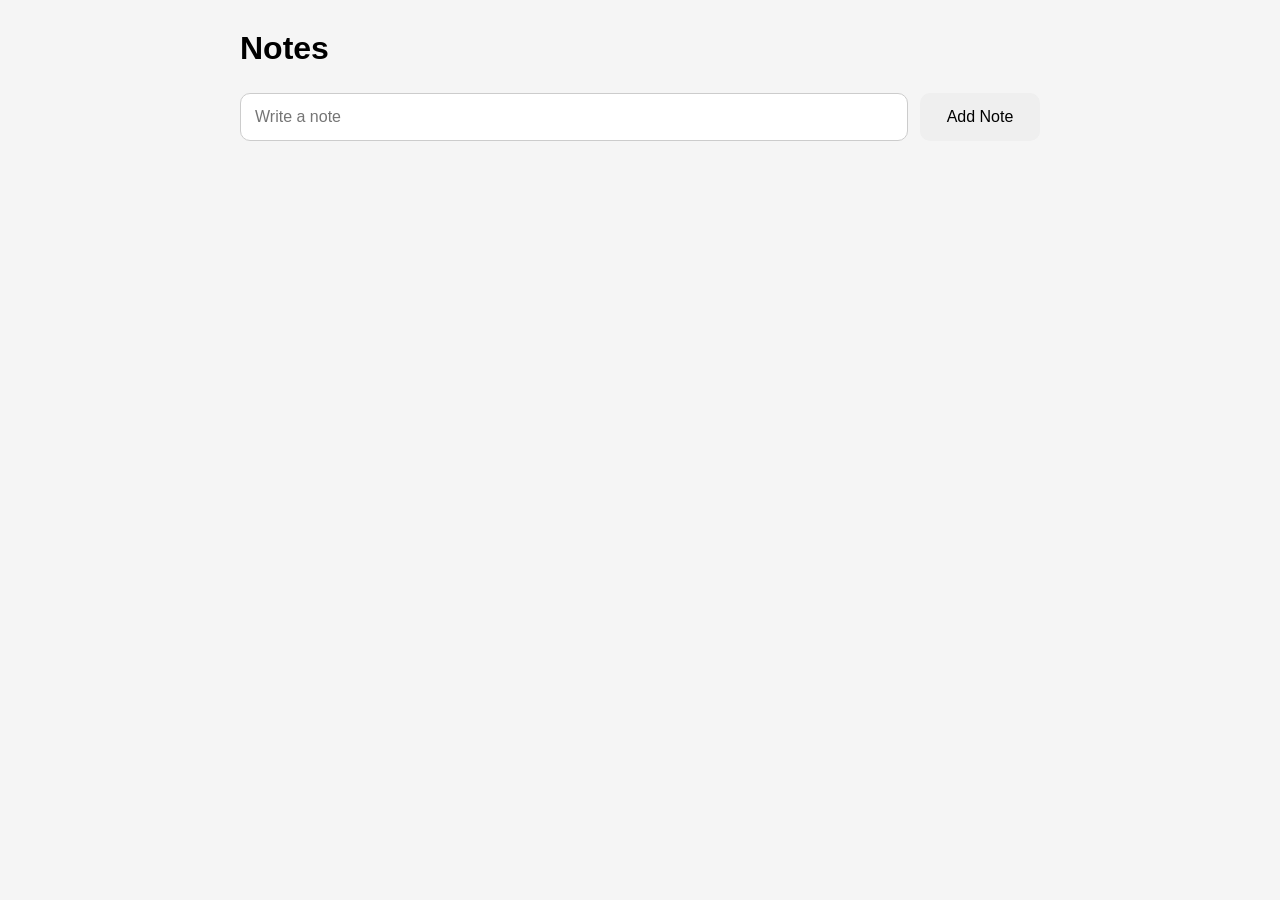
==== index.html @ d5390263 "Added delete button to front end" ====
<!Doctype html>
<html lang="en">
   <head>
      <meta charset="UTF-8">
      <meta name="viewport"
      content="width=device-width, 
      initial-scale=1.0">
      <script src="/app.js" defer></script>
      <link rel="stylesheet"
      href="/styles.css">
      <title>Notes</title>

   </head>
   <body>
      <div class="app">
         <h1>Notes</h1>

         <form id="note-form">
            <input id="note-input"
              type="text" 
              placeholder="Write a note"
              required
              />
            <button type="submit">
              Add Note
            </button>
         </form>

         <ul id="notes-list">
         </ul>
        
      </div>

  </body>
</html>
---- styles.css ----
* {
   box-sizing: border-box;
}
body {
   margin: 0;
   padding: 16px;
   font-family: Arial, sans-serif;
   line-height: 1.5;
   background-color: #f5f5f5;
}
.app {
   max-width: 800px;
   margin: 0 auto;
}
h1 {
   margin-top: 0;
   font-size: 2rem;
}
form {
   display: flex;
   flex-direction: column;
   gap: 12px;
   margin-bottom: 20px;
}
input, button {
   width: 100%;
   padding: 14px;
   font-size: 1rem;
   border-radius: 10px;
   border: 1px solid #ccc;
}
button {
   border: none;
   curser: pointer;
}
ul {
   list-style: none;
   padding: 0;
   margin: 0;
}
li {
   background-color: #fff;
   padding: 16px;
   margin-bottom: 12px;
   border-radius: 10px;
   border: 1px solid #ccc;
   box-shadow: 0 2px 4px 
      rgba(0, 0, 0, 0.1);
   word-break: break-word;
}
.note-shell {
   position: relative;
   list-style: none;
   margin-bottom: 12px;
   border-radius: 10px;
   overflow: hidden;
}
.note-delete-area {
   position: absolute;
   top: 0;
   right: 0;
   bottom: 0;
   width: 100px;
}
.note-card {
   position: relative;
   background-color: #fff;
   padding: 16px;
   border-radius: 10px;
   border: 1px solid #ccc;
   box-shadow: 0 2px 4px
      rgba(0, 0, 0, 0.1)
   word-break: break-word;
   transition: transform 0.3s ease;
   touch-action: pan-y
}
.note-delete-btn {
   position: absolute;
   width: 80px;
   height: 100%;
   border: none;
   border-radius: 10px;
   cursor: pointer;
   color: #fff;
   background-color: #ff4444
}
@media (min-width: 768px) {
   body {
      padding: 24px;
   }
   form {
      flex-direction: row;
      align-items: stretch;
   }
   input {
     flex: 1;
   }
   button {
      width: auto;
      min-width: 120px;
   }
}
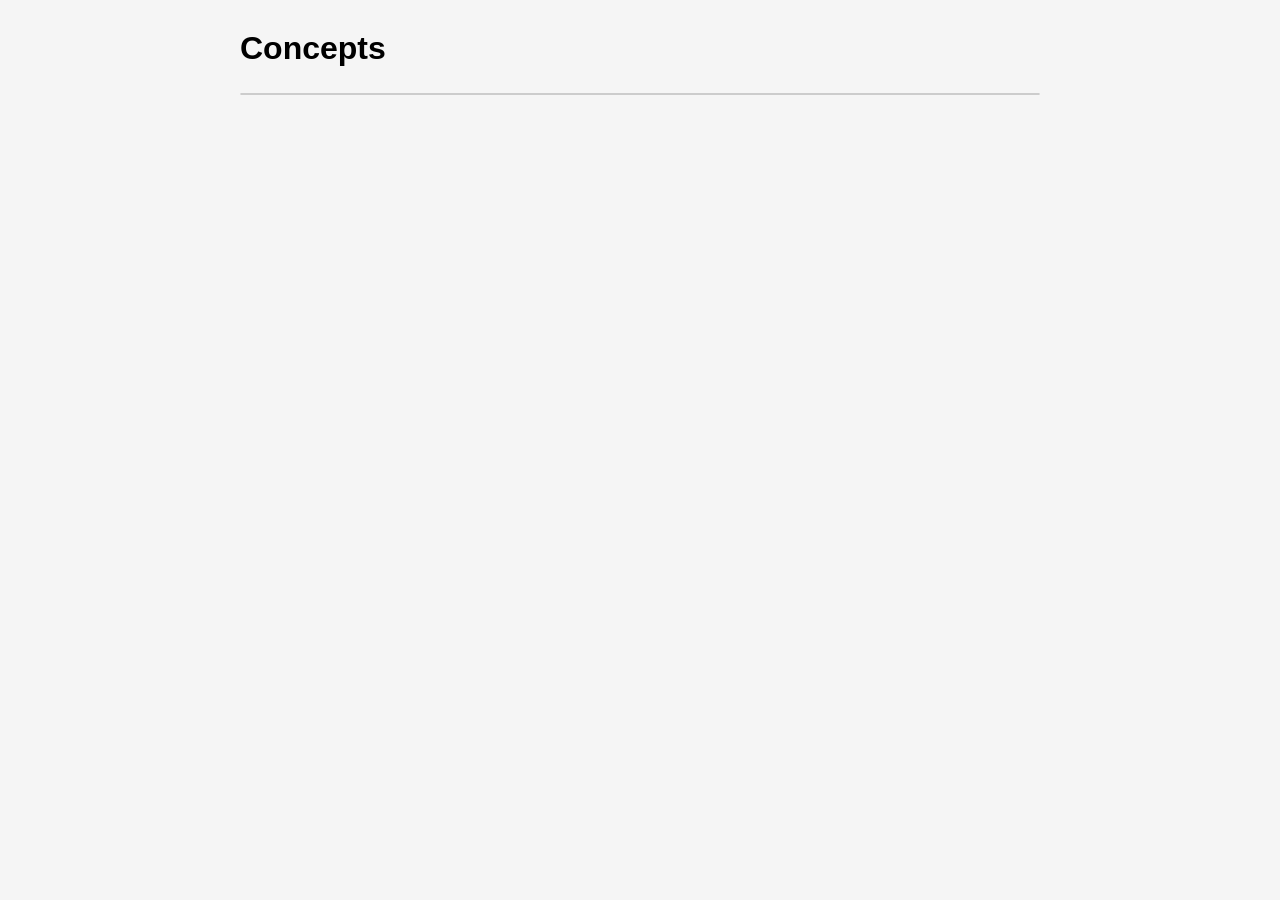
==== commit 661ae528: "Basic tap to expand on concepts to reveal details added." ====
--- a/index.html
+++ b/index.html
@@ -8,25 +8,14 @@
       <script src="/app.js" defer></script>
       <link rel="stylesheet"
       href="/styles.css">
-      <title>Notes</title>
+      <title>Concepts</title>
 
    </head>
    <body>
       <div class="app">
-         <h1>Notes</h1>
+         <h1>Concepts</h1>
 
-         <form id="note-form">
-            <input id="note-input"
-              type="text" 
-              placeholder="Write a note"
-              required
-              />
-            <button type="submit">
-              Add Note
-            </button>
-         </form>
-
-         <ul id="notes-list">
+         <ul id="concepts-list">
          </ul>
         
       </div>
--- a/styles.css
+++ b/styles.css
@@ -31,58 +31,37 @@
 }
 button {
    border: none;
-   curser: pointer;
+   cursor: pointer;
 }
 ul {
    list-style: none;
    padding: 0;
    margin: 0;
-}
-li {
-   background-color: #fff;
-   padding: 16px;
-   margin-bottom: 12px;
    border-radius: 10px;
    border: 1px solid #ccc;
-   box-shadow: 0 2px 4px 
-      rgba(0, 0, 0, 0.1);
-   word-break: break-word;
+   background-color: #fff;
 }
-.note-shell {
-   position: relative;
-   list-style: none;
-   margin-bottom: 12px;
-   border-radius: 10px;
-   overflow: hidden;
+li:not(:last-child) {
+   border-bottom: 1px solid #ccc;
 }
-.note-delete-area {
-   position: absolute;
-   top: 0;
-   right: 0;
-   bottom: 0;
-   width: 100px;
+.term-shell {
+   display: flex;
 }
-.note-card {
-   position: relative;
+.term {
+   display: inline-block;
+   padding: 15px;
+   overflow-wrap: break-word;
+}
+.term-btn {
+   display: inline-block;
+   max-width: 60px;
    background-color: #fff;
-   padding: 16px;
-   border-radius: 10px;
-   border: 1px solid #ccc;
-   box-shadow: 0 2px 4px
-      rgba(0, 0, 0, 0.1)
-   word-break: break-word;
-   transition: transform 0.3s ease;
-   touch-action: pan-y
 }
-.note-delete-btn {
-   position: absolute;
-   width: 80px;
-   height: 100%;
-   border: none;
-   border-radius: 10px;
-   cursor: pointer;
-   color: #fff;
-   background-color: #ff4444
+.details {
+   display: none;
+   padding: 15px;
+   white-space: pre-wrap;
+   border-top: 1px solid #ccc
 }
 @media (min-width: 768px) {
    body {
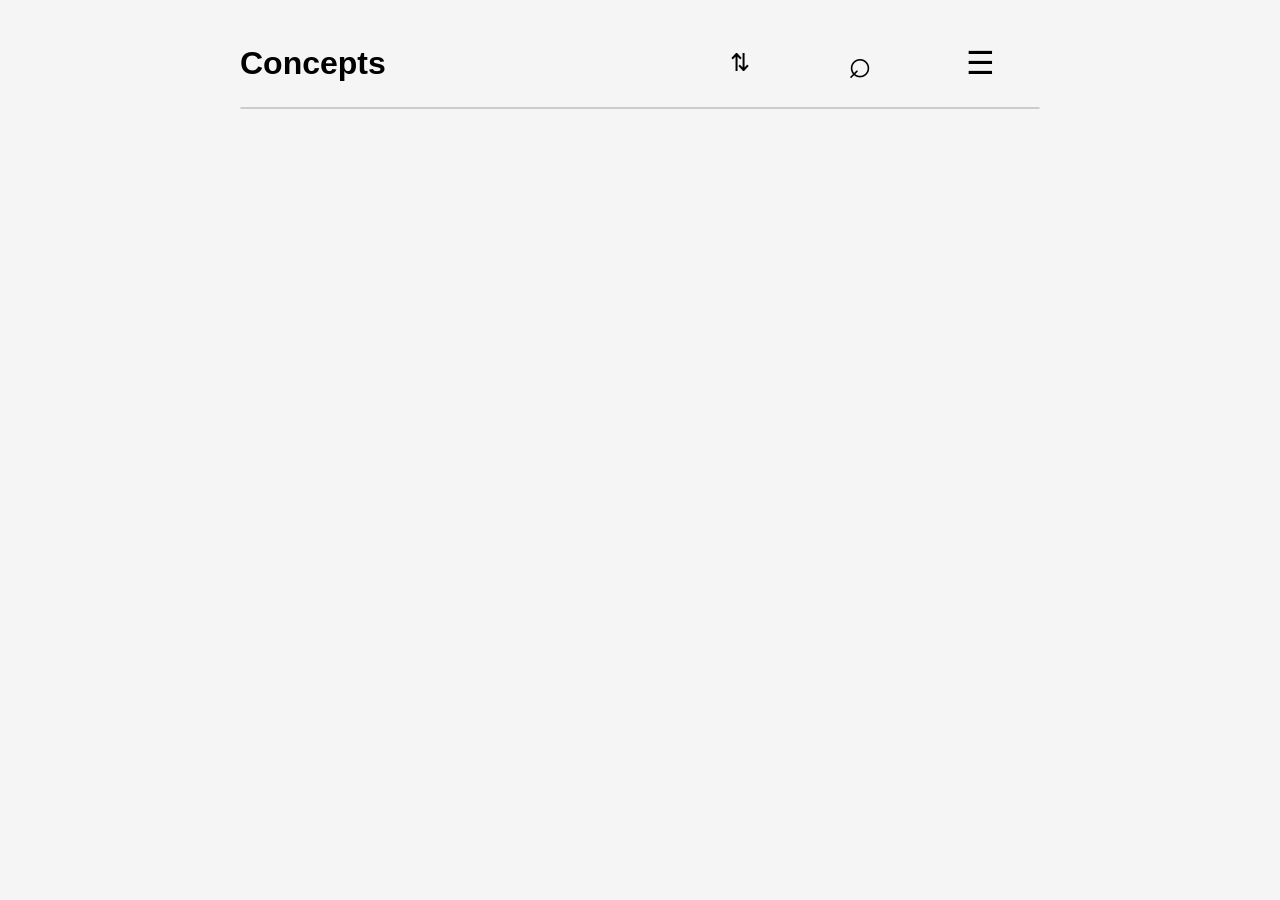
==== commit 6265f8e8: "Finished basic gui tap functions." ====
--- a/index.html
+++ b/index.html
@@ -1,4 +1,4 @@
-<!Doctype html>
+<!DOCTYPE html>
 <html lang="en">
    <head>
       <meta charset="UTF-8">
@@ -12,9 +12,41 @@
 
    </head>
    <body>
-      <div class="app">
+     <div class="app">
+       <div id="header" class="header">
          <h1>Concepts</h1>
-
+         <div class="header-controls">
+           <div id="sort-ctl-shell">
+             <button id="sort-btn">⇅
+             </button>
+             <div id="sort-select">
+               <button value="term-az">
+                  Term A-Z
+               </button>
+               <button value="term-za">
+                  Term Z-A
+               </button>
+             </div>
+           </div>
+           <div id="search-ctl-shell">
+             <button id="search-btn">⌕
+             </button>
+             <input id="search-input"
+               type="text"
+               placeholder="Search">
+           </div>
+           <div id="filter-ctl-shell">
+             <button id="filter-btn">☰
+             </button>
+             <div id="filter-select">
+               <button value="all">
+                  All
+               </button>
+             </div>
+           </div>
+         </div> 
+       </div>
+         
          <ul id="concepts-list">
          </ul>
         
--- a/styles.css
+++ b/styles.css
@@ -15,12 +15,8 @@
 h1 {
    margin-top: 0;
    font-size: 2rem;
-}
-form {
-   display: flex;
-   flex-direction: column;
-   gap: 12px;
-   margin-bottom: 20px;
+   transform: translateY(15px);
+   margin-bottom: 35px;
 }
 input, button {
    width: 100%;
@@ -32,6 +28,7 @@
 button {
    border: none;
    cursor: pointer;
+   background-color: #0000;
 }
 ul {
    list-style: none;
@@ -44,6 +41,10 @@
 li:not(:last-child) {
    border-bottom: 1px solid #ccc;
 }
+.header-controls {
+   display: flex;
+   flex-direction: row;
+}
 .term-shell {
    display: flex;
 }
@@ -55,13 +56,72 @@
 .term-btn {
    display: inline-block;
    max-width: 60px;
-   background-color: #fff;
 }
 .details {
    display: none;
    padding: 15px;
    white-space: pre-wrap;
-   border-top: 1px solid #ccc
+   border-top: 1px solid #ccc;
+}
+.open-btn {
+   border: 1px solid #ccc;
+   border-radius: 10px 10px 0 0;
+   border-bottom: none;
+   z-index: 11;
+}
+.details.open-details {
+   display: block;
+}
+#sort-ctl-shell,
+#search-ctl-shell,
+#filter-ctl-shell {
+   position: relative;
+   display: flex;
+   z-index: 1;
+}
+#sort-btn,
+#search-btn,
+#filter-btn {
+   position: relative;
+   background-color: #f5f5f5;
+   padding-top: 0;
+   padding-bottom: 5px;
+   padding-left: 20px;
+   padding-right: 20px
+}
+#sort-btn {
+   font-size: 1.5rem;
+}
+#search-btn {
+   font-size: 2.5rem;
+}
+#filter-btn {
+   font-size: 2rem;
+}
+#header {
+   display: flex;
+   flex-direction: row;
+   justify-content: space-between;
+}
+#sort-select,
+#search-input,
+#filter-select {
+   display: none;
+   position: absolute;
+   top: 100%;
+   right: 0;
+   width: 100px;
+   background-color: #f5f5f5;
+   border-radius: 10px 0px 10px 10px;
+   border: 1px solid #ccc;
+   transform: translateY(-1px);
+   z-index: 1;
+}
+#sort-select.open-panel,
+#search-input.open-panel,
+#filter-select.open-panel {
+   display: block;
+   z-index: 10;
 }
 @media (min-width: 768px) {
    body {
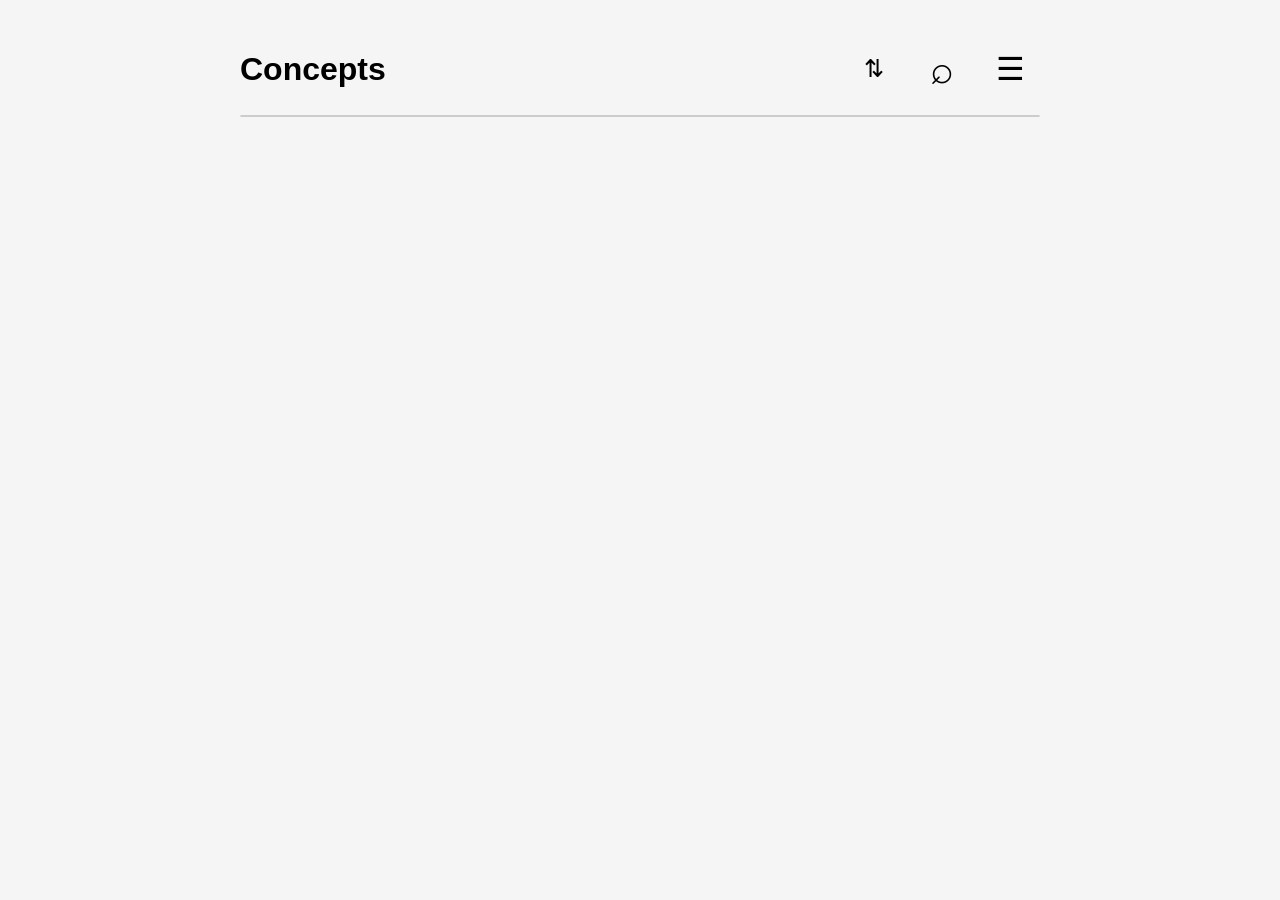
==== commit 83ac7273: "Modified models/schemas for UX enhancements" ====
--- a/index.html
+++ b/index.html
@@ -13,33 +13,48 @@
    </head>
    <body>
      <div class="app">
-       <div id="header" class="header">
+       <div class="header">
          <h1>Concepts</h1>
          <div class="header-controls">
            <div id="sort-ctl-shell">
-             <button id="sort-btn">⇅
+             <button id="sort-btn" 
+               type="button" aria-label=
+               "Open sort options">⇅
              </button>
              <div id="sort-select">
-               <button value="term-az">
+               <button id="sort-term-az"
+                 class="sort-option"
+                 type="button"
+                 data-term-sort=
+                 "term-az">
                   Term A-Z
                </button>
-               <button value="term-za">
+               <button id="sort-term-za"
+                 class="sort-option"
+                 type="button"
+                 data-term-sort=
+                 "term-za">
                   Term Z-A
                </button>
              </div>
            </div>
            <div id="search-ctl-shell">
-             <button id="search-btn">⌕
+             <button id="search-btn" 
+               type="button" aria-label=
+               "Open search">⌕
              </button>
              <input id="search-input"
                type="text"
-               placeholder="Search">
+               placeholder="Search"
+               aria-label="search concepts">
            </div>
            <div id="filter-ctl-shell">
-             <button id="filter-btn">☰
+             <button id="filter-btn"
+               type="button" aria-label=
+               "Open filter options">☰
              </button>
              <div id="filter-select">
-               <button value="all">
+               <button data-filter="all">
                   All
                </button>
              </div>
--- a/styles.css
+++ b/styles.css
@@ -1,6 +1,7 @@
 * {
    box-sizing: border-box;
 }
+
 body {
    margin: 0;
    padding: 16px;
@@ -8,70 +9,100 @@
    line-height: 1.5;
    background-color: #f5f5f5;
 }
+
 .app {
    max-width: 800px;
    margin: 0 auto;
 }
+
 h1 {
-   margin-top: 0;
    font-size: 2rem;
-   transform: translateY(15px);
-   margin-bottom: 35px;
 }
-input, button {
+
+input {
    width: 100%;
    padding: 14px;
    font-size: 1rem;
    border-radius: 10px;
    border: 1px solid #ccc;
 }
+
 button {
+   padding: 14px;
+   font-size: 1rem;
    border: none;
+   border-radius: 10px;
    cursor: pointer;
-   background-color: #0000;
+   background-color: transparent;
 }
+
 ul {
    list-style: none;
    padding: 0;
    margin: 0;
+   border: 1px solid #ccc;
    border-radius: 10px;
-   border: 1px solid #ccc;
    background-color: #fff;
 }
+
 li:not(:last-child) {
    border-bottom: 1px solid #ccc;
 }
+
+.header {
+   display: flex;
+   flex-direction: row;
+   justify-content: space-between;
+   align-items: center;
+}
+
 .header-controls {
    display: flex;
    flex-direction: row;
+   gap: 8px;
+   align-items: flex-end;
 }
+
 .term-shell {
    display: flex;
 }
+
 .term {
-   display: inline-block;
+   display: block;
+   flex: 1;
    padding: 15px;
    overflow-wrap: break-word;
+   text-align: left;
+   color: #000;
 }
+
 .term-btn {
    display: inline-block;
-   max-width: 60px;
+   width: 60px;
 }
+
 .details {
    display: none;
    padding: 15px;
    white-space: pre-wrap;
    border-top: 1px solid #ccc;
 }
-.open-btn {
-   border: 1px solid #ccc;
-   border-radius: 10px 10px 0 0;
-   border-bottom: none;
-   z-index: 11;
-}
+
 .details.open-details {
    display: block;
 }
+
+.open-btn {
+   border: 1px solid #ccc;
+   border-bottom: none;
+   border-radius: 10px 10px 0 0;
+   z-index: 11;
+}
+
+.sort-option {
+   text-align: right;
+}
+
 #sort-ctl-shell,
 #search-ctl-shell,
 #filter-ctl-shell {
@@ -79,30 +110,29 @@
    display: flex;
    z-index: 1;
 }
+
 #sort-btn,
 #search-btn,
 #filter-btn {
    position: relative;
    background-color: #f5f5f5;
-   padding-top: 0;
-   padding-bottom: 5px;
-   padding-left: 20px;
-   padding-right: 20px
+   padding: 5px;
+   height: 60px;
+   aspect-ratio: 1/1;
 }
+
 #sort-btn {
    font-size: 1.5rem;
 }
+
 #search-btn {
    font-size: 2.5rem;
 }
+
 #filter-btn {
    font-size: 2rem;
 }
-#header {
-   display: flex;
-   flex-direction: row;
-   justify-content: space-between;
-}
+
 #sort-select,
 #search-input,
 #filter-select {
@@ -110,32 +140,34 @@
    position: absolute;
    top: 100%;
    right: 0;
-   width: 100px;
+   padding: 10px;
+   border: 1px solid #ccc;
+   border-radius: 10px 0 10px 10px;
    background-color: #f5f5f5;
-   border-radius: 10px 0px 10px 10px;
-   border: 1px solid #ccc;
    transform: translateY(-1px);
-   z-index: 1;
+   z-index: 10;
 }
+
 #sort-select.open-panel,
 #search-input.open-panel,
 #filter-select.open-panel {
    display: block;
-   z-index: 10;
 }
+
+#sort-select {
+   width: 140px;
+}
+
+#search-input {
+   width: 200px;
+}
+
+#filter-select {
+   width: 100px;
+}
+
 @media (min-width: 768px) {
    body {
       padding: 24px;
    }
-   form {
-      flex-direction: row;
-      align-items: stretch;
-   }
-   input {
-     flex: 1;
-   }
-   button {
-      width: auto;
-      min-width: 120px;
-   }
 }
